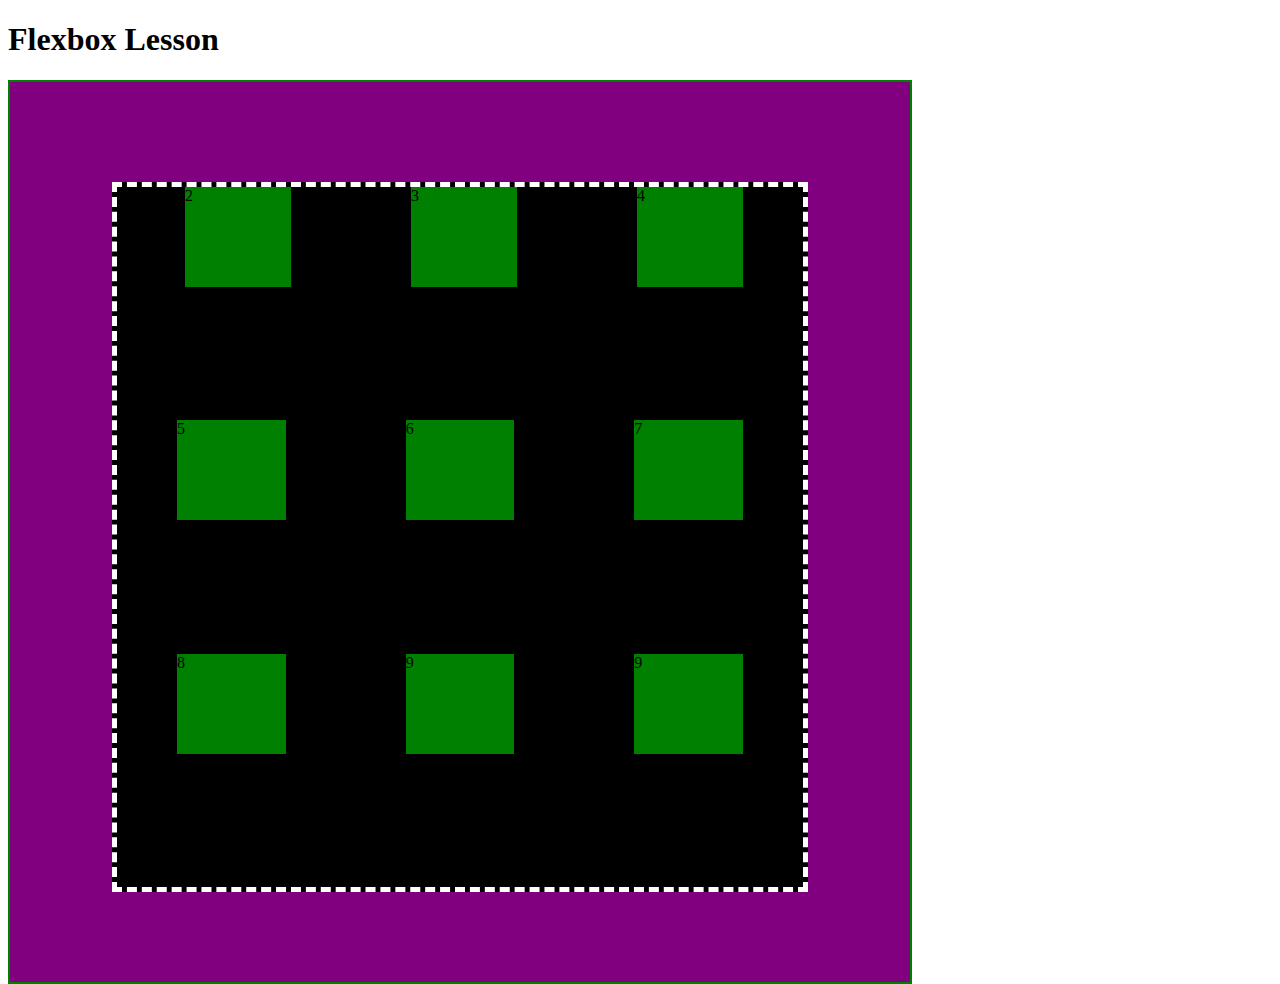
==== lesson/index.html @ 2b102bc0 "Merge bd40972378efd4478aa08ef5329d7b4d88235146 into 4c758eead917b77c66dbc3469028539ca5e98483" ====
<!DOCTYPE html>
<html>
  <head>
    <meta charset="utf-8">
    <title></title>
    <link rel="stylesheet" type="text/css" href="./main.css">
  </head>
  <body>
    <h1>Flexbox Lesson</h1>
    <!-- <iframe src="https://docs.google.com/presentation/d/1xyFK3yFg8odHjmNUzJCEF3q1ta_9xh9XJyCAt-UmGCQ/embed?start=false&loop=false&delayms=5000" frameborder="0" width="960" height="569" allowfullscreen="true" mozallowfullscreen="true" webkitallowfullscreen="true"></iframe> -->
    <main>
      <div class="purple-parent-container">
        <div class="child-of-purple-container">
          <div class="child-of-black-container1">1</div>
          <div class="child-of-black-container">2</div>
          <div class="child-of-black-container">3</div>

          <div class="child-of-black-container">4</div>
          <div class="child-of-black-container">5</div>
          <div class="child-of-black-container">6</div>

          <div class="child-of-black-container">7</div>
          <div class="child-of-black-container">8</div>
          <div class="child-of-black-container">9</div>
          <div class="child-of-black-container">9</div>

        </div>
      </div>
    </main>

  </body>
</html>
---- lesson/main.css ----
html,
body {
  height: 100%;

}
.purple-parent-container {
  flex: 1 0 auto;
  display: flex;
  background-color: purple;
  height: 900px;
  width: 900px;

  border: 2px solid green;
}
.child-of-purple-container {
  display: flex;
  flex-wrap: wrap;
  background-color: #000;

  margin: 102px;
  margin-top: 100px;
  height: 700px;
  width: 700px;

  border: 5px dashed #fff;
}

.child-of-black-container {
  display: flex;
  flex: 1 0 auto;
  flex-direction: row;
  background-color: green;
  margin: 60px;
  height: 100px;
  width: 100px;
}
.child-of-black-container {
  margin-top: 0px;
  /*margin-left: 0px;*/
}
.child-of-black-container1 {
  margin-left: 0px;
}
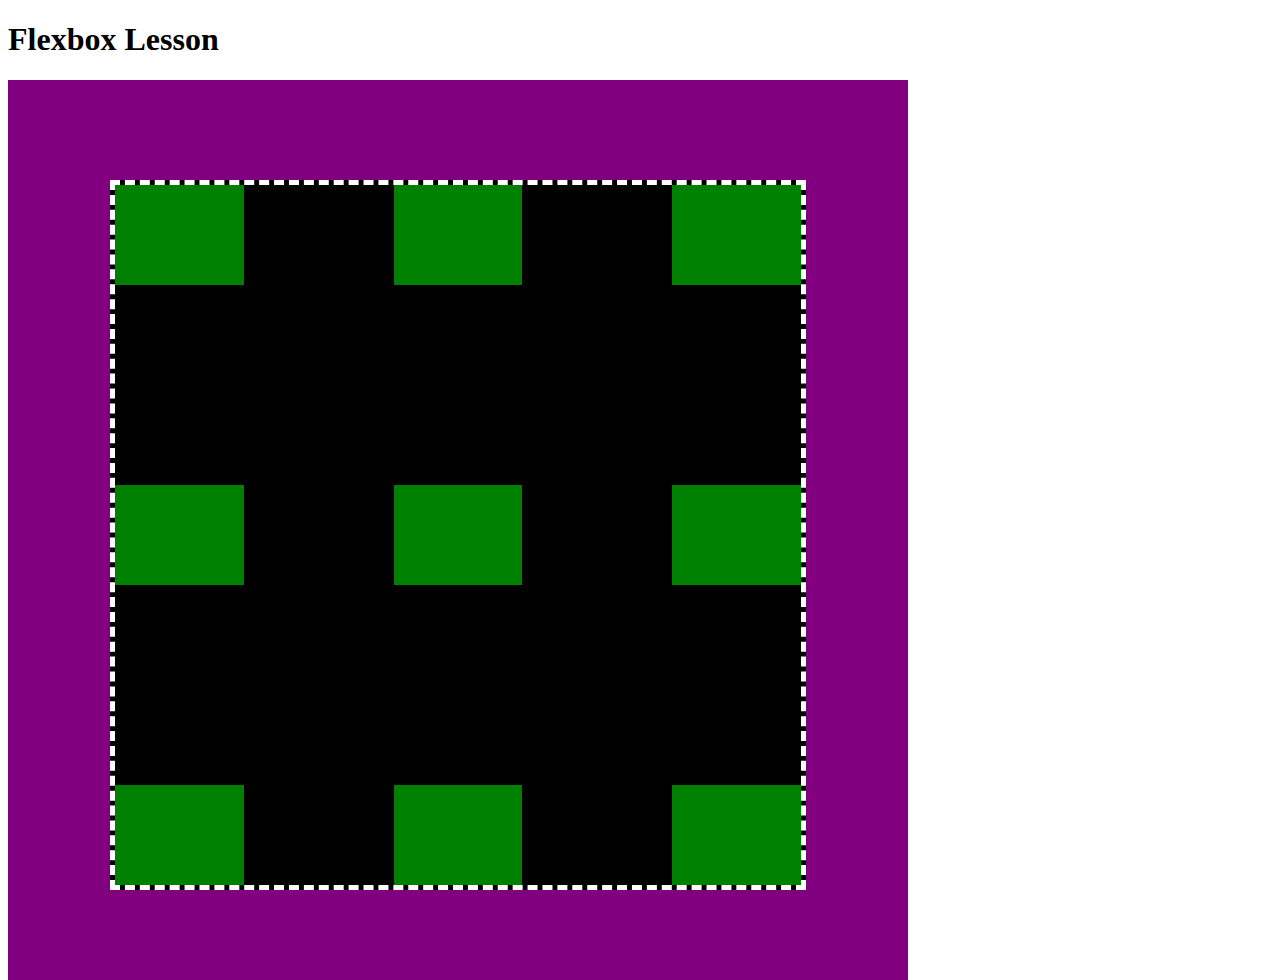
==== commit b2375309: "Merge 5c9a1265582e2bf194f66402192cfb827ee165b5 into 4c758eead917b77c66dbc3469028539ca5e98483" ====
--- a/lesson/index.html
+++ b/lesson/index.html
@@ -11,18 +11,24 @@
     <main>
       <div class="purple-parent-container">
         <div class="child-of-purple-container">
-          <div class="child-of-black-container1">1</div>
-          <div class="child-of-black-container">2</div>
-          <div class="child-of-black-container">3</div>
 
-          <div class="child-of-black-container">4</div>
-          <div class="child-of-black-container">5</div>
-          <div class="child-of-black-container">6</div>
+          <div class="parent-of-black-box1">
+            <div class="child-of-black-container1"></div>
+            <div class="child-of-black-container2"></div>
+            <div class="child-of-black-container3"></div>
+          </div>
 
-          <div class="child-of-black-container">7</div>
-          <div class="child-of-black-container">8</div>
-          <div class="child-of-black-container">9</div>
-          <div class="child-of-black-container">9</div>
+          <div class="parent-of-black-box2">
+            <div class="child-of-black-container4"></div>
+            <div class="child-of-black-container5"></div>
+            <div class="child-of-black-container6"></div>
+          </div>
+
+          <div class="parent-of-black-box3">
+            <div class="child-of-black-container7"></div>
+            <div class="child-of-black-container8"></div>
+            <div class="child-of-black-container9"></div>
+          </div>
 
         </div>
       </div>
--- a/lesson/main.css
+++ b/lesson/main.css
@@ -1,7 +1,6 @@
 html,
 body {
   height: 100%;
-
 }
 .purple-parent-container {
   flex: 1 0 auto;
@@ -9,35 +8,102 @@
   background-color: purple;
   height: 900px;
   width: 900px;
-
-  border: 2px solid green;
 }
 .child-of-purple-container {
   display: flex;
   flex-wrap: wrap;
   background-color: #000;
-
   margin: 102px;
   margin-top: 100px;
   height: 700px;
   width: 700px;
-
   border: 5px dashed #fff;
 }
+/*=================================================================*/
+/*styling parent container of green items*/
+.parent-of-black-box1 {
+  display: flex;
+  flex: 1 100%; /* flex-grow, flex-basis*/
+}
+/*styling green boxes of parent-of-black-box1 container */
+.child-of-black-container1 {
+  display: flex;
+  flex: 1 0 10px;
+  background-color: green;
+  margin-right: 150px;
+  height: 100px;
+}
+.child-of-black-container2 {
+  display: flex;
+  flex: 1 0 10px;
+  background-color: green;
+  height: 100px;
+  width: 30px;
+}
+.child-of-black-container3 {
+  display: flex;
+  flex: 1 0 10px;
+  background-color: green;
+  margin-left: 150px;
+  height: 100px;
+  width: 30px;
+}
+/*=====================================================================*/
+.parent-of-black-box2 {
+  display: flex;
+  flex: 1 100%; /* flex-grow, flex-basis*/
+  align-items: center;
+}
+/*styling green boxes of parent-of-black-box2 container */
+.child-of-black-container4 {
+  display: flex;
+  flex: 1 0 10px;
+  background-color: green;
+  margin-right: 150px;
+  height: 100px;
+}
+.child-of-black-container5 {
+  display: flex;
+  flex: 1 0 10px;
+  background-color: green;
+  height: 100px;
+  width: 30px;
+}
+.child-of-black-container6 {
+  display: flex;
+  flex: 1 0 10px;
+  background-color: green;
+  margin-left: 150px;
+  height: 100px;
+  width: 30px;
+}
 
-.child-of-black-container {
+/*============================================================*/
+.parent-of-black-box3 {
   display: flex;
-  flex: 1 0 auto;
-  flex-direction: row;
+  flex: 1 100%; /* flex-grow, flex-basis*/
+  align-items: flex-end;
+}
+/*styling green boxes of parent-of-black-box2 container */
+.child-of-black-container7 {
+  display: flex;
+  flex: 1 0 10px;
   background-color: green;
-  margin: 60px;
+  margin-right: 150px;
   height: 100px;
-  width: 100px;
 }
-.child-of-black-container {
-  margin-top: 0px;
-  /*margin-left: 0px;*/
+.child-of-black-container8 {
+  display: flex;
+  flex: 1 0 10px;
+  background-color: green;
+  height: 100px;
+  width: 30px;
 }
-.child-of-black-container1 {
-  margin-left: 0px;
+.child-of-black-container9 {
+  display: flex;
+  flex: 1 0 10px;
+  background-color: green;
+  margin-left: 150px;
+  height: 100px;
+  width: 30px;
 }
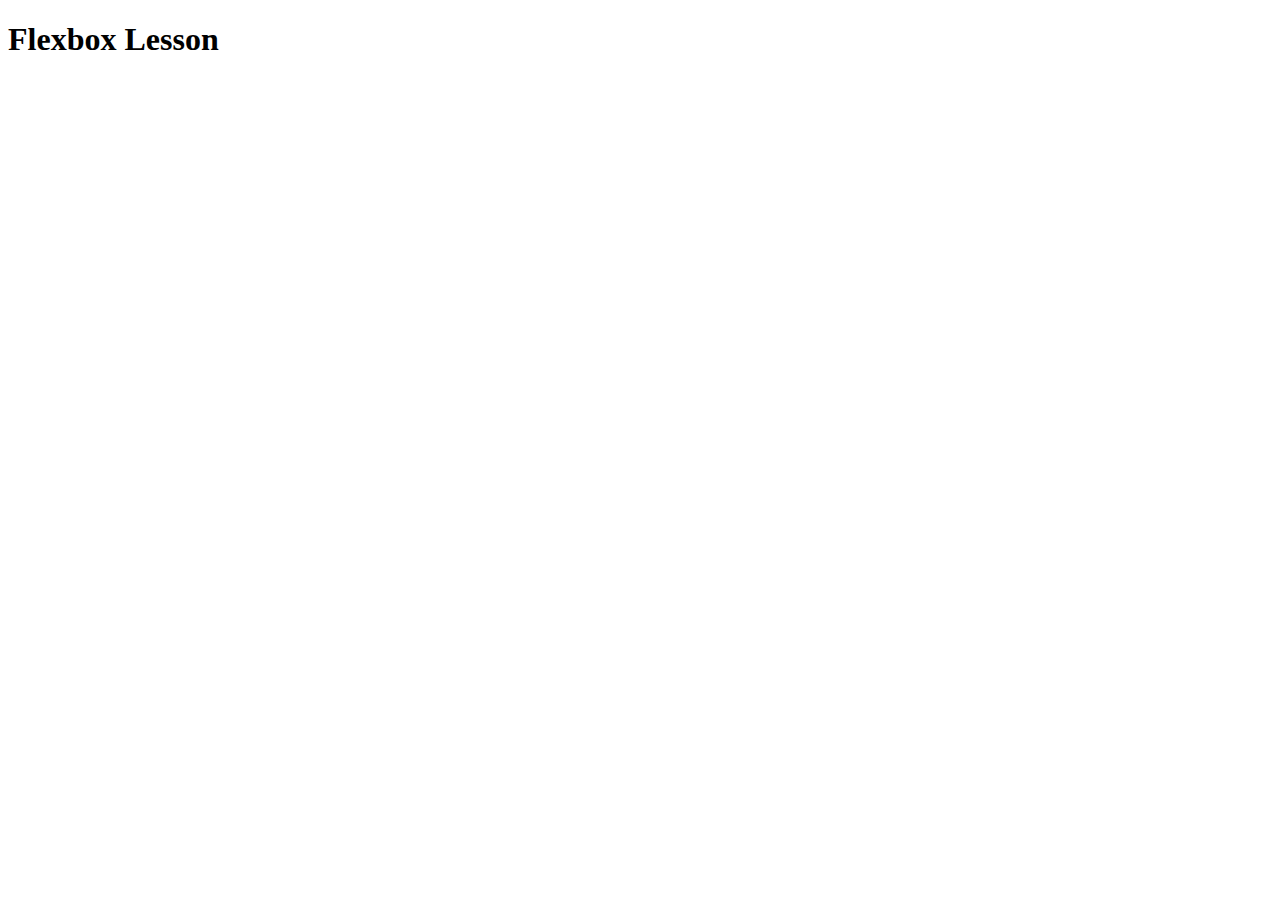
==== commit 2f2850f7: "Update index.html" ====
--- a/lesson/index.html
+++ b/lesson/index.html
@@ -2,37 +2,10 @@
 <html>
   <head>
     <meta charset="utf-8">
-    <title></title>
-    <link rel="stylesheet" type="text/css" href="./main.css">
+    <title>flexbox-quiz</title>
   </head>
   <body>
     <h1>Flexbox Lesson</h1>
-    <!-- <iframe src="https://docs.google.com/presentation/d/1xyFK3yFg8odHjmNUzJCEF3q1ta_9xh9XJyCAt-UmGCQ/embed?start=false&loop=false&delayms=5000" frameborder="0" width="960" height="569" allowfullscreen="true" mozallowfullscreen="true" webkitallowfullscreen="true"></iframe> -->
-    <main>
-      <div class="purple-parent-container">
-        <div class="child-of-purple-container">
-
-          <div class="parent-of-black-box1">
-            <div class="child-of-black-container1"></div>
-            <div class="child-of-black-container2"></div>
-            <div class="child-of-black-container3"></div>
-          </div>
-
-          <div class="parent-of-black-box2">
-            <div class="child-of-black-container4"></div>
-            <div class="child-of-black-container5"></div>
-            <div class="child-of-black-container6"></div>
-          </div>
-
-          <div class="parent-of-black-box3">
-            <div class="child-of-black-container7"></div>
-            <div class="child-of-black-container8"></div>
-            <div class="child-of-black-container9"></div>
-          </div>
-
-        </div>
-      </div>
-    </main>
-
+    <iframe src="https://docs.google.com/presentation/d/1xyFK3yFg8odHjmNUzJCEF3q1ta_9xh9XJyCAt-UmGCQ/embed?start=false&loop=false&delayms=5000" frameborder="0" width="960" height="569" allowfullscreen="true" mozallowfullscreen="true" webkitallowfullscreen="true"></iframe>
   </body>
 </html>
